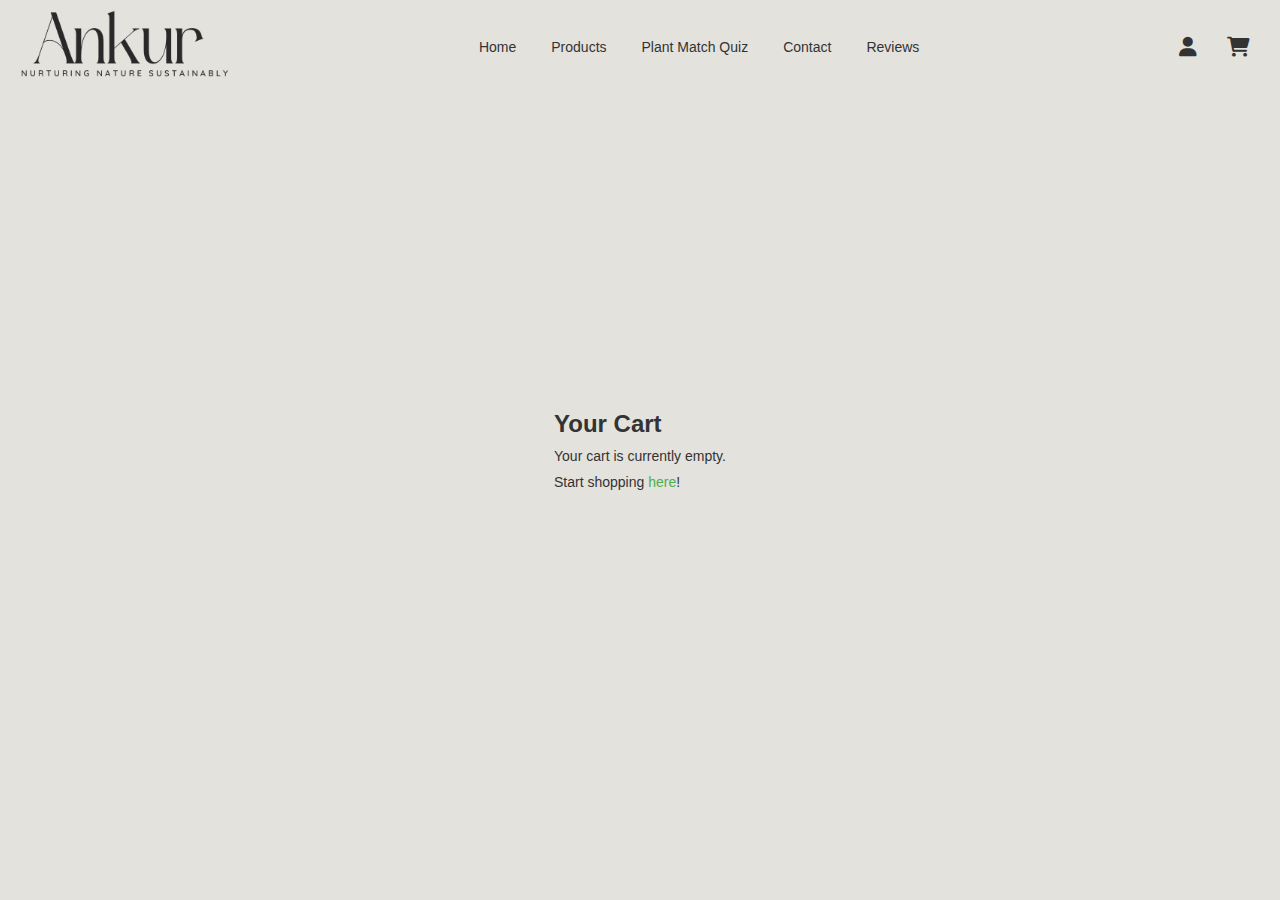
==== cart.html @ 9b8618d3 "add files" ====
<!DOCTYPE html>
<html lang="en">
<head>
    <meta charset="UTF-8">
    <meta name="viewport" content="width=device-width, initial-scale=1.0">
    <title>Your Cart</title>
    <link rel="stylesheet" href="signin.css">
    <!-- Include Font Awesome for icons -->
    <link rel="stylesheet" href="https://cdnjs.cloudflare.com/ajax/libs/font-awesome/6.0.0-beta3/css/all.min.css">
    <link rel="preconnect" href="https://fonts.googleapis.com">
    <link rel="preconnect" href="https://fonts.gstatic.com" crossorigin>
    <link href="https://fonts.googleapis.com/css2?family=Montserrat:ital,wght@0,100..900;1,100..900&display=swap" rel="stylesheet">
</head>
<body>
    <nav>
        <div class="logo">
            <a href="index.html"><img src="logo.png" alt="Ankur Plant Store Logo"></a>
        </div>
        <ul class="nav-links">
            <li><a href="index.html">Home</a></li>
            <li class="dropdown">
                <a href="product.html" class="dropbtn">Products</a>
                <div class="dropdown-content">
                    <a href="product.html">All Items</a>
                    <a href="plant.html">Plants</a>
                    <a href="planters.html">Planters</a>
                </div>
            </li>
            <li><a href="quiz.html">Plant Match Quiz</a></li>
            <li><a href="#contact">Contact</a></li>
            <li><a href="Reviews.html">Reviews</a></li>
        </ul>
        <div class="auth-cart">
            <a href="signin.html"><i class="fas fa-user"></i></a>
            <a href="cart.html"><i class="fas fa-shopping-cart"></i></a>
        </div>
    </nav>

    <div class="cart-container">
        <div class="cart-box">
            <h2>Your Cart</h2>
            <p>Your cart is currently empty.</p>
            <p>Start shopping <a href="index.html">here</a>!</p>
        </div>
    </div>
</body>
</html>
---- signin.css ----
/* Reset some default styles */
* {
    margin: 0;
    padding: 0;
    box-sizing: border-box;
}

body {
    font-family: "Montserrat", sans-serif;
    background-size: cover;
    background-color: #e4e2dd;
    color: #333;
    display: flex;
    justify-content: center;
    align-items: center;
    height: 100vh;
}

nav {
    position: fixed;
    width: 100%;
    top: 0;
    left: 0;
    display: flex;
    align-items: center;
    padding: 10px 20px;
    background: #e4e2dd;
    z-index: 1000; /* Ensure the nav is above other content */
}

nav .logo {
    margin-right: auto; /* Pushes logo to the left */
}

nav .logo img {
    height: 70px; /* Adjust height as needed */
}

nav .nav-links {
    list-style: none;
    display: flex;
    gap: 15px;
    margin: 0;
    font-size: 14px;
}

nav .nav-links li {
    margin: 0;
}

nav .nav-links a,
nav .auth-cart a {
    text-decoration: none;
    color: #333; /* Ensure same color for links and icons */
    padding: 5px 10px;
    transition: color 0.3s ease;
    font-size: 14px; /* Consistent font size */
}

nav .nav-links a:hover,
nav .auth-cart a:hover {
    color: #4caf50;
}

nav .auth-cart {
    display: flex;
    gap: 10px;
    margin-left: auto;
}

nav .auth-cart a {
    display: flex;
    align-items: center;
}

nav .auth-cart i {
    font-size: 20px;
    transition: color 0.3s ease;
}
.signin-container {
    display: flex;
    justify-content: center;
    align-items: center;
    width: 100%;
    height: 100%;
}

.signin-box {
    background: rgba(255, 255, 255, 0.9);
    padding: 20px 30px;
    border-radius: 10px;
    box-shadow: 0 0 10px rgba(0, 0, 0, 0.1);
    max-width: 400px;
    width: 100%;
    text-align: center;
}

.signin-box h2 {
    margin-bottom: 20px;
    font-size: 24px;
    color: #4caf50;
}

.input-group {
    margin-bottom: 15px;
    text-align: left;
}

.input-group label {
    display: block;
    margin-bottom: 5px;
    font-size: 14px;
}

.input-group input {
    width: 100%;
    padding: 10px;
    border: 1px solid #ccc;
    border-radius: 5px;
}


button {
    background: #4caf50;
    color: #fff;
    padding: 10px 20px;
    border: none;
    border-radius: 5px;
    cursor: pointer;
    font-size: 16px;
    transition: background 0.3s ease;
}

button:hover {
    background: #45a049;
}

p {
    margin-top: 10px;
    font-size: 14px;
}

p a {
    color: #4caf50;
    text-decoration: none;
}

p a:hover {
    text-decoration: underline;
}
 .photo-section {
    padding: 20px;
    text-align: center;
    justify-content: space-evenly;
}

.dropdown {
    position: relative;
}

.dropdown-content {
    display: none;
    position: absolute;
    background-color: white;
    min-width: 160px;
    box-shadow: 0px 8px 16px 0px rgba(0,0,0,0.2);
    z-index: 1;
}

.dropdown-content a {
    color: black;
    padding: 12px 16px;
    text-decoration: none;
    display: block;
}

.dropdown-content a:hover {
    background-color: #f1f1f1;
}

/* Show the dropdown menu on hover */
.dropdown:hover .dropdown-content {
    display: block;
}

/* Ensure dropdown stays within the navbar */
.nav-links .dropdown-content {
    top: 100%;
    left: 0;
}
.menu-toggle {
    display: none;
    font-size: 24px;
    cursor: pointer;
}

/* Responsive Styles */
@media (max-width: 768px) {
    .nav-links {
        display: none;
        flex-direction: column;
        width: 100%;
        position: absolute;
        top: 60px;
        left: 0;
        background-color: #e4e2dd;
    }

    .nav-links.active {
        display: flex;
    }

    .nav-links li {
        margin: 10px 0;
        text-align: center;
    }

    .menu-toggle {
        display: block;
    }
}


body {
    font-family: Arial, sans-serif;
    margin: 0;
    height: 100vh;
    display: flex;
    flex-direction: column;
    justify-content: center;
    align-items: center;
    background-color: #e4e2dd;
}

.review-container {
    width: 50%;
    text-align: center;
    background-color: #e4e2dd;
    padding: 20px;
    box-shadow: 0 0 10px rgba(0, 0, 0, 0.1);
}

textarea {
    width: 100%;
    padding: 10px;
    margin: 10px 0;
    font-size: 16px;
    box-sizing: border-box;
}

button {
    padding: 10px 20px;
    font-size: 16px;
    cursor: pointer;
}

.reviews {
    width: 50%;
    margin-top: 20px;
    background-color: #e4e2dd;
    padding: 20px;
    box-shadow: 0 0 10px rgba(0, 0, 0, 0.1);
}

#reviewsList {
    margin-top: 10px;
    padding: 10px;
    background-color: #e4e2dd;
    border: 1px solid #ddd;
}

.container{
    position: relative;
    width: 400px;
    background: #111;
    padding: 20px 30px;
    border: 1px solid #444;
    border-radius: 5px;
    display: flex;
    align-items: center;
    justify-content: center;
    flex-direction: column;
  }
  .container .post{
    display: none;
  }
  .container .text{
    font-size: 25px;
    color: #666;
    font-weight: 500;
  }
  .container .edit{
    position: absolute;
    right: 10px;
    top: 5px;
    font-size: 16px;
    color: #666;
    font-weight: 500;
    cursor: pointer;
  }
  .container .edit:hover{
    text-decoration: underline;
  }
  .container .star-widget input{
    display: none;
  }
  .star-widget label{
    font-size: 40px;
    color: #444;
    padding: 10px;
    float: right;
    transition: all 0.2s ease;
  }
  input:not(:checked) ~ label:hover,
  input:not(:checked) ~ label:hover ~ label{
    color: #fd4;
  }
  input:checked ~ label{
    color: #fd4;
  }
  input#rate-5:checked ~ label{
    color: #fe7;
    text-shadow: 0 0 20px #952;
  }
  #rate-1:checked ~ form header:before{
    content: "I just hate it ";
  }
  #rate-2:checked ~ form header:before{
    content: "I don't like it ";
  }
  #rate-3:checked ~ form header:before{
    content: "It is awesome ";
  }
  #rate-4:checked ~ form header:before{
    content: "I just like it ";
  }
  #rate-5:checked ~ form header:before{
    content: "I just love it ";
  }
  .container form{
    display: none;
  }
  input:checked ~ form{
    display: block;
  }
  form header{
    width: 100%;
    font-size: 25px;
    color: #fe7;
    font-weight: 500;
    margin: 5px 0 20px 0;
    text-align: center;
    transition: all 0.2s ease;
  }
  form .textarea{
    height: 100px;
    width: 100%;
    overflow: hidden;
  }
  form .textarea textarea{
    height: 100%;
    width: 100%;
    outline: none;
    color: #eee;
    border: 1px solid #333;
    background: #222;
    padding: 10px;
    font-size: 17px;
    resize: none;
  }
  .textarea textarea:focus{
    border-color: #444;
  }
  form .btn{
    height: 45px;
    width: 100%;
    margin: 15px 0;
  }
  form .btn button{
    height: 100%;
    width: 100%;
    border: 1px solid #444;
    outline: none;
    background: #222;
    color: #999;
    font-size: 17px;
    font-weight: 500;
    text-transform: uppercase;
    cursor: pointer;
    transition: all 0.3s ease;
  }
  form .btn button:hover{
    background: #1b1b1b;
  }
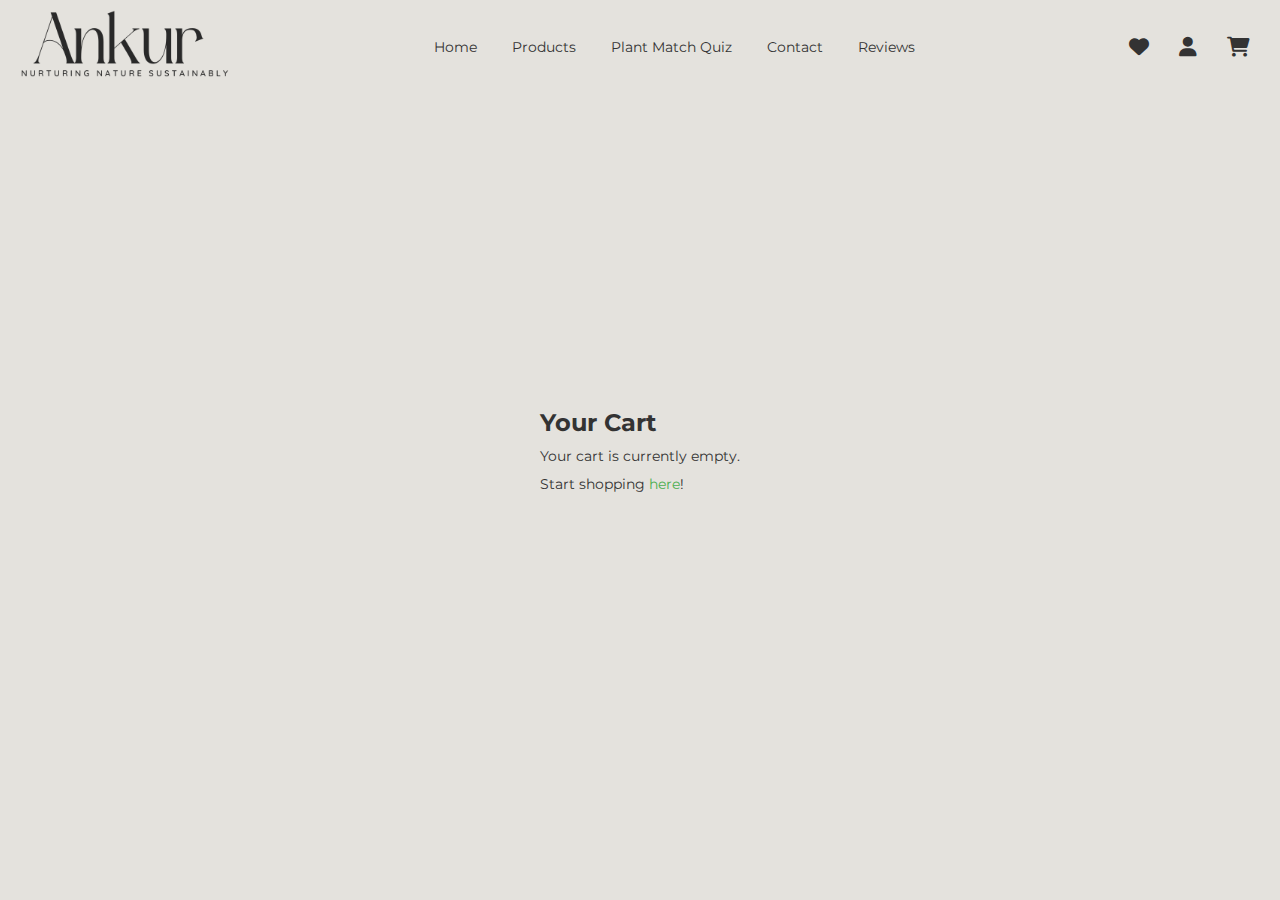
==== commit 87343b80: "Update cart.html" ====
--- a/cart.html
+++ b/cart.html
@@ -31,6 +31,7 @@
             <li><a href="Reviews.html">Reviews</a></li>
         </ul>
         <div class="auth-cart">
+            <a href="#"><i class="fas fa-heart"></i></a>
             <a href="signin.html"><i class="fas fa-user"></i></a>
             <a href="cart.html"><i class="fas fa-shopping-cart"></i></a>
         </div>
--- a/signin.css
+++ b/signin.css
@@ -222,7 +222,7 @@
 
 
 body {
-    font-family: Arial, sans-serif;
+    
     margin: 0;
     height: 100vh;
     display: flex;
@@ -392,4 +392,4 @@
   form .btn button:hover{
     background: #1b1b1b;
   }
-  +  
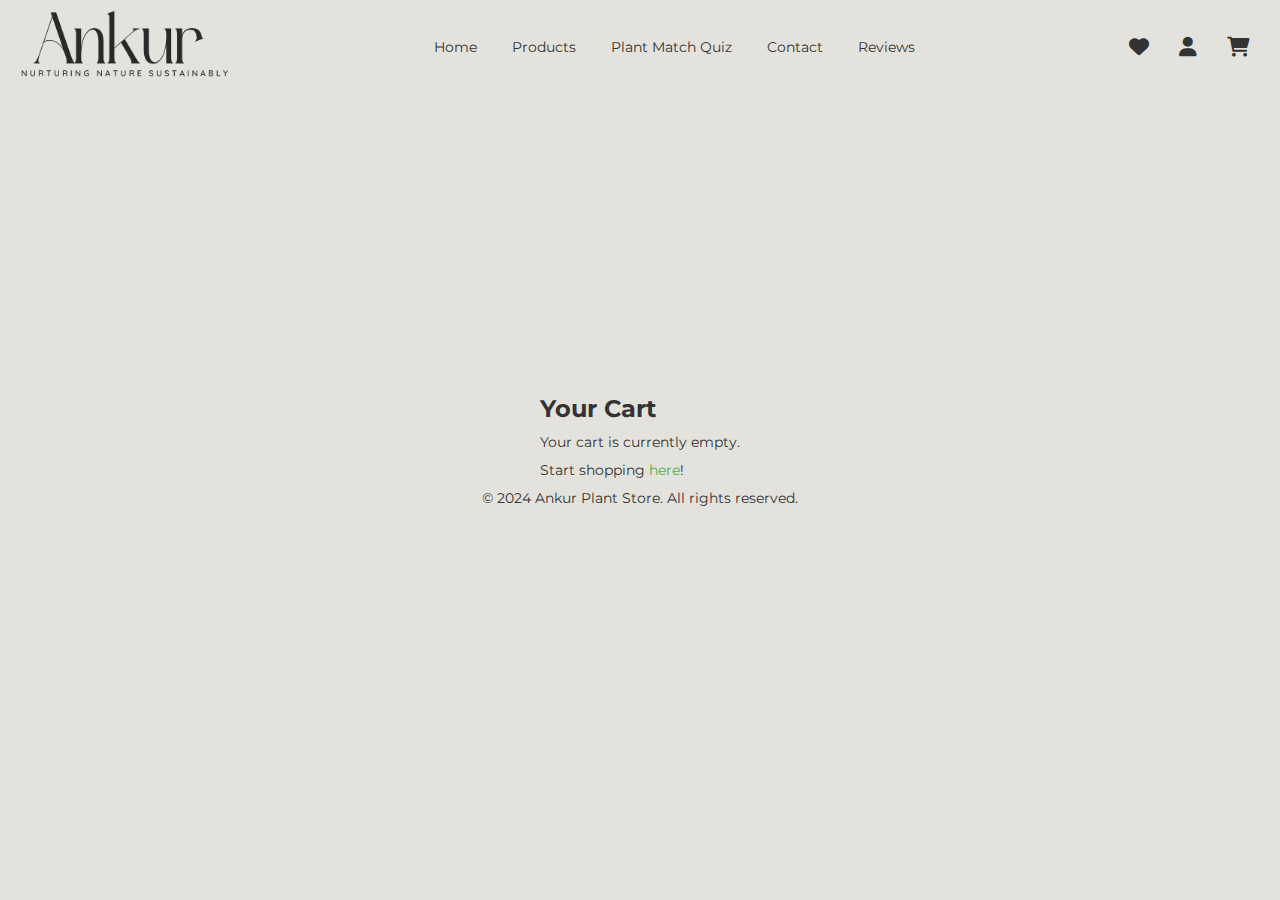
==== commit 11b339ff: "Update cart.html" ====
--- a/cart.html
+++ b/cart.html
@@ -5,7 +5,6 @@
     <meta name="viewport" content="width=device-width, initial-scale=1.0">
     <title>Your Cart</title>
     <link rel="stylesheet" href="signin.css">
-    <!-- Include Font Awesome for icons -->
     <link rel="stylesheet" href="https://cdnjs.cloudflare.com/ajax/libs/font-awesome/6.0.0-beta3/css/all.min.css">
     <link rel="preconnect" href="https://fonts.googleapis.com">
     <link rel="preconnect" href="https://fonts.gstatic.com" crossorigin>
@@ -44,5 +43,8 @@
             <p>Start shopping <a href="index.html">here</a>!</p>
         </div>
     </div>
+    <footer>
+        <p>&copy; 2024 Ankur Plant Store. All rights reserved.</p>
+    </footer>
 </body>
 </html>
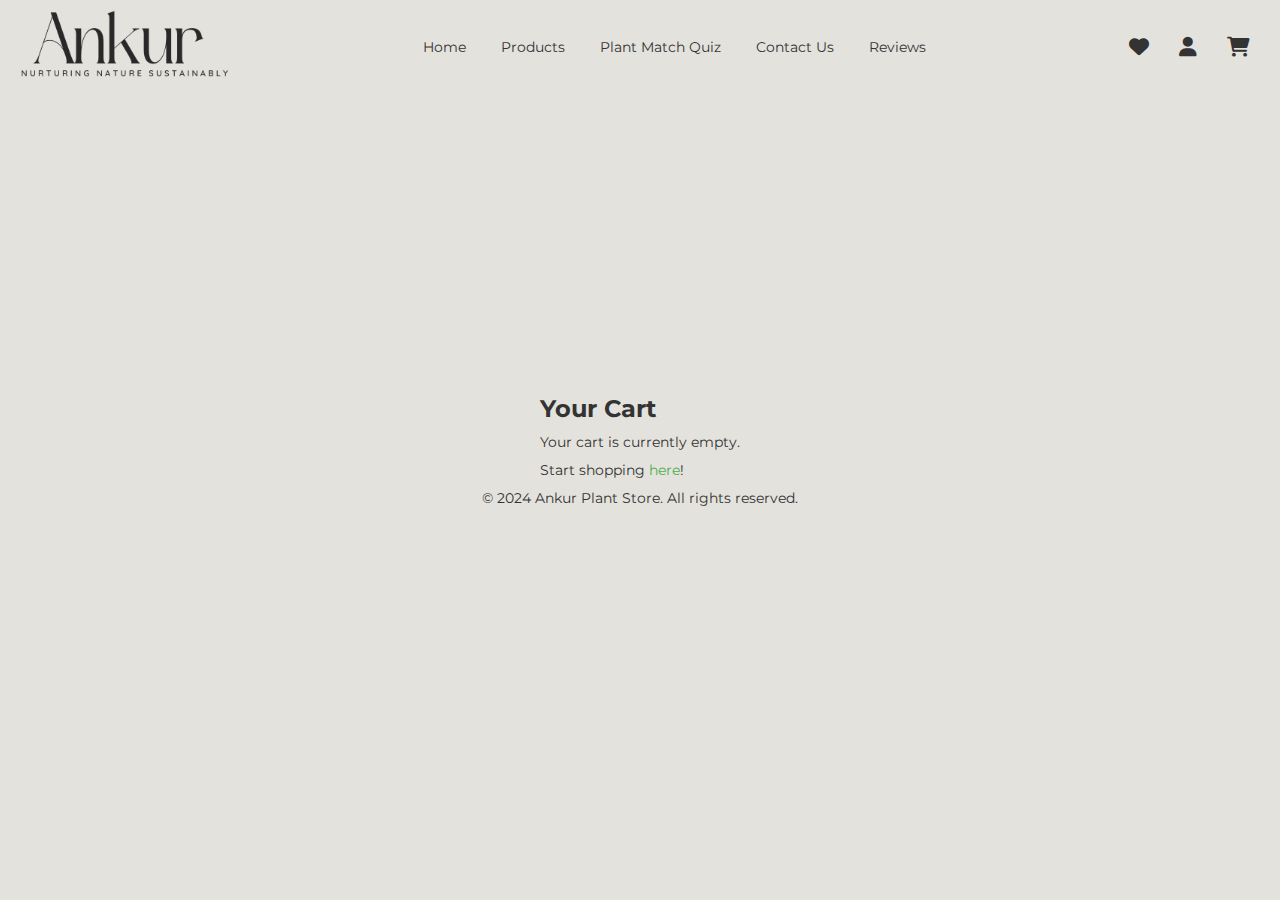
==== commit ae02b63f: "Update cart.html" ====
--- a/cart.html
+++ b/cart.html
@@ -26,7 +26,7 @@
                 </div>
             </li>
             <li><a href="quiz.html">Plant Match Quiz</a></li>
-            <li><a href="#contact">Contact</a></li>
+            <li><a href="#contact">Contact Us</a></li>
             <li><a href="Reviews.html">Reviews</a></li>
         </ul>
         <div class="auth-cart">
